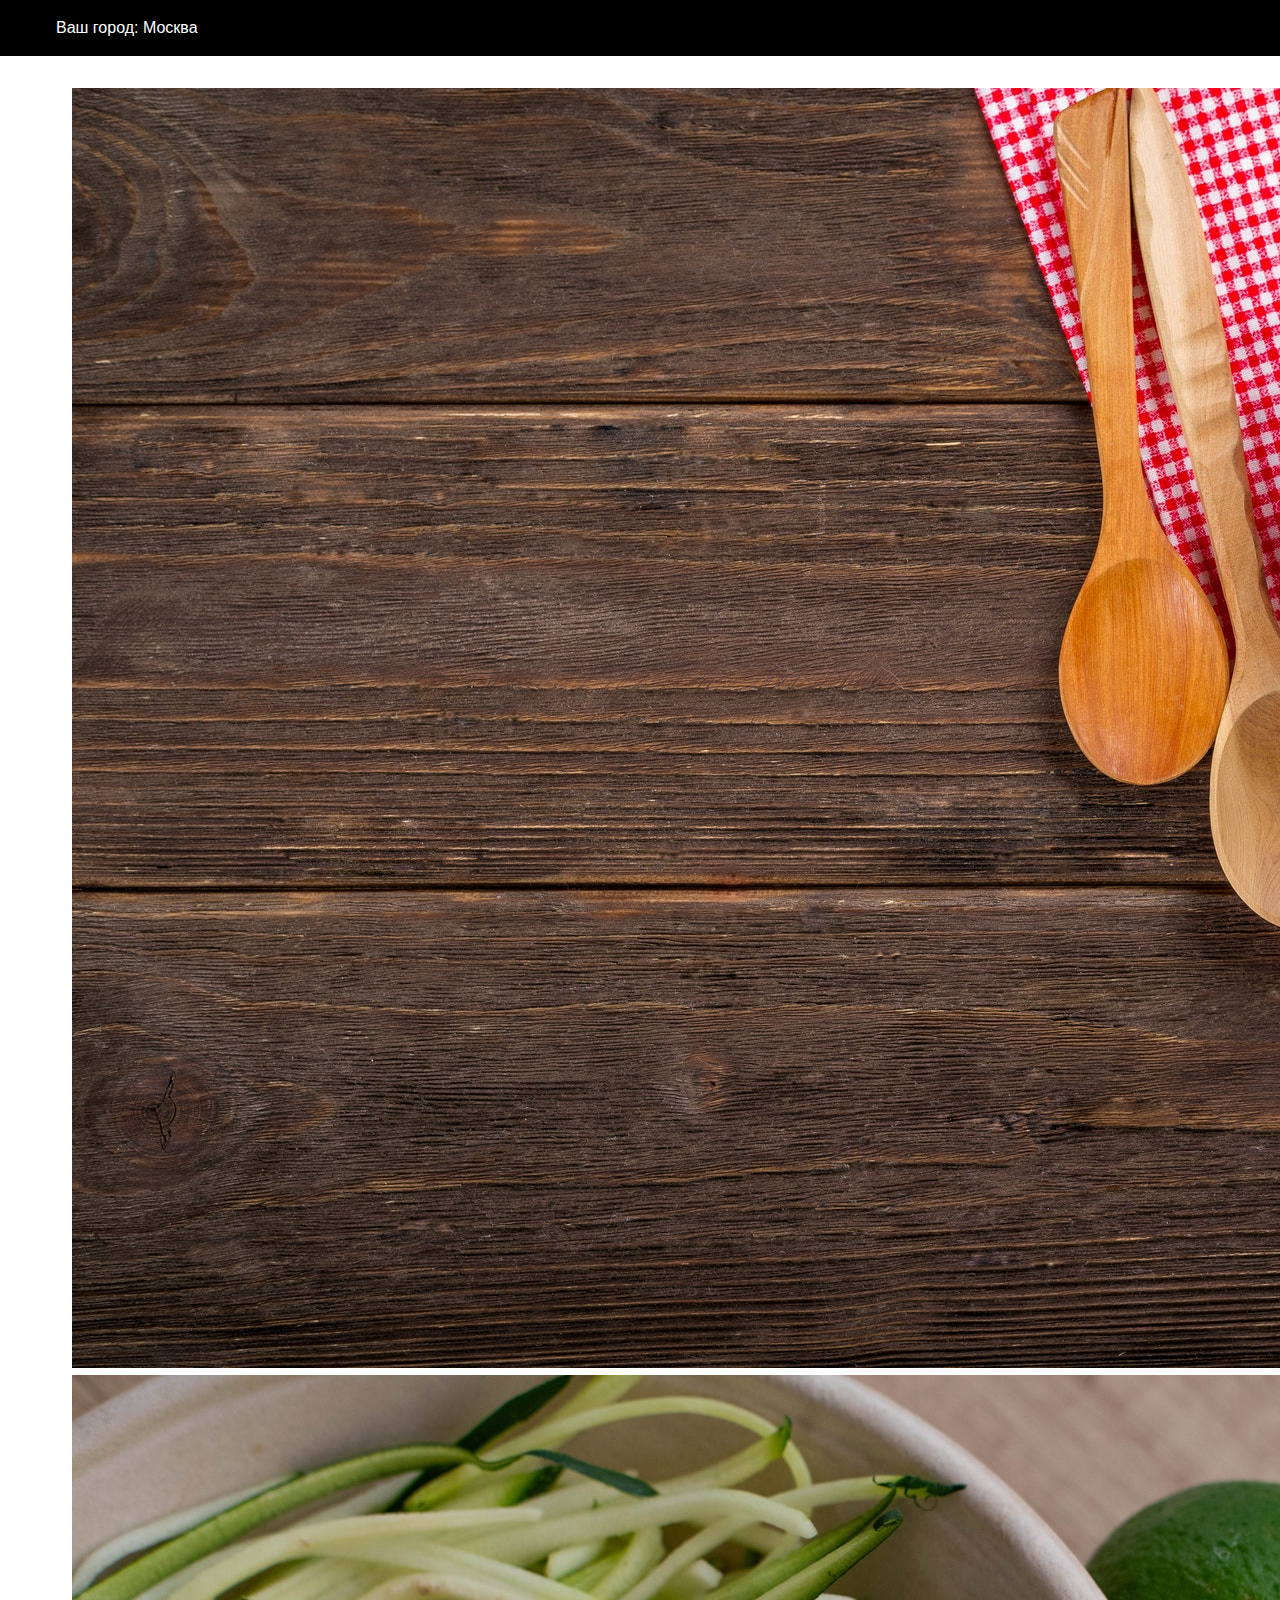
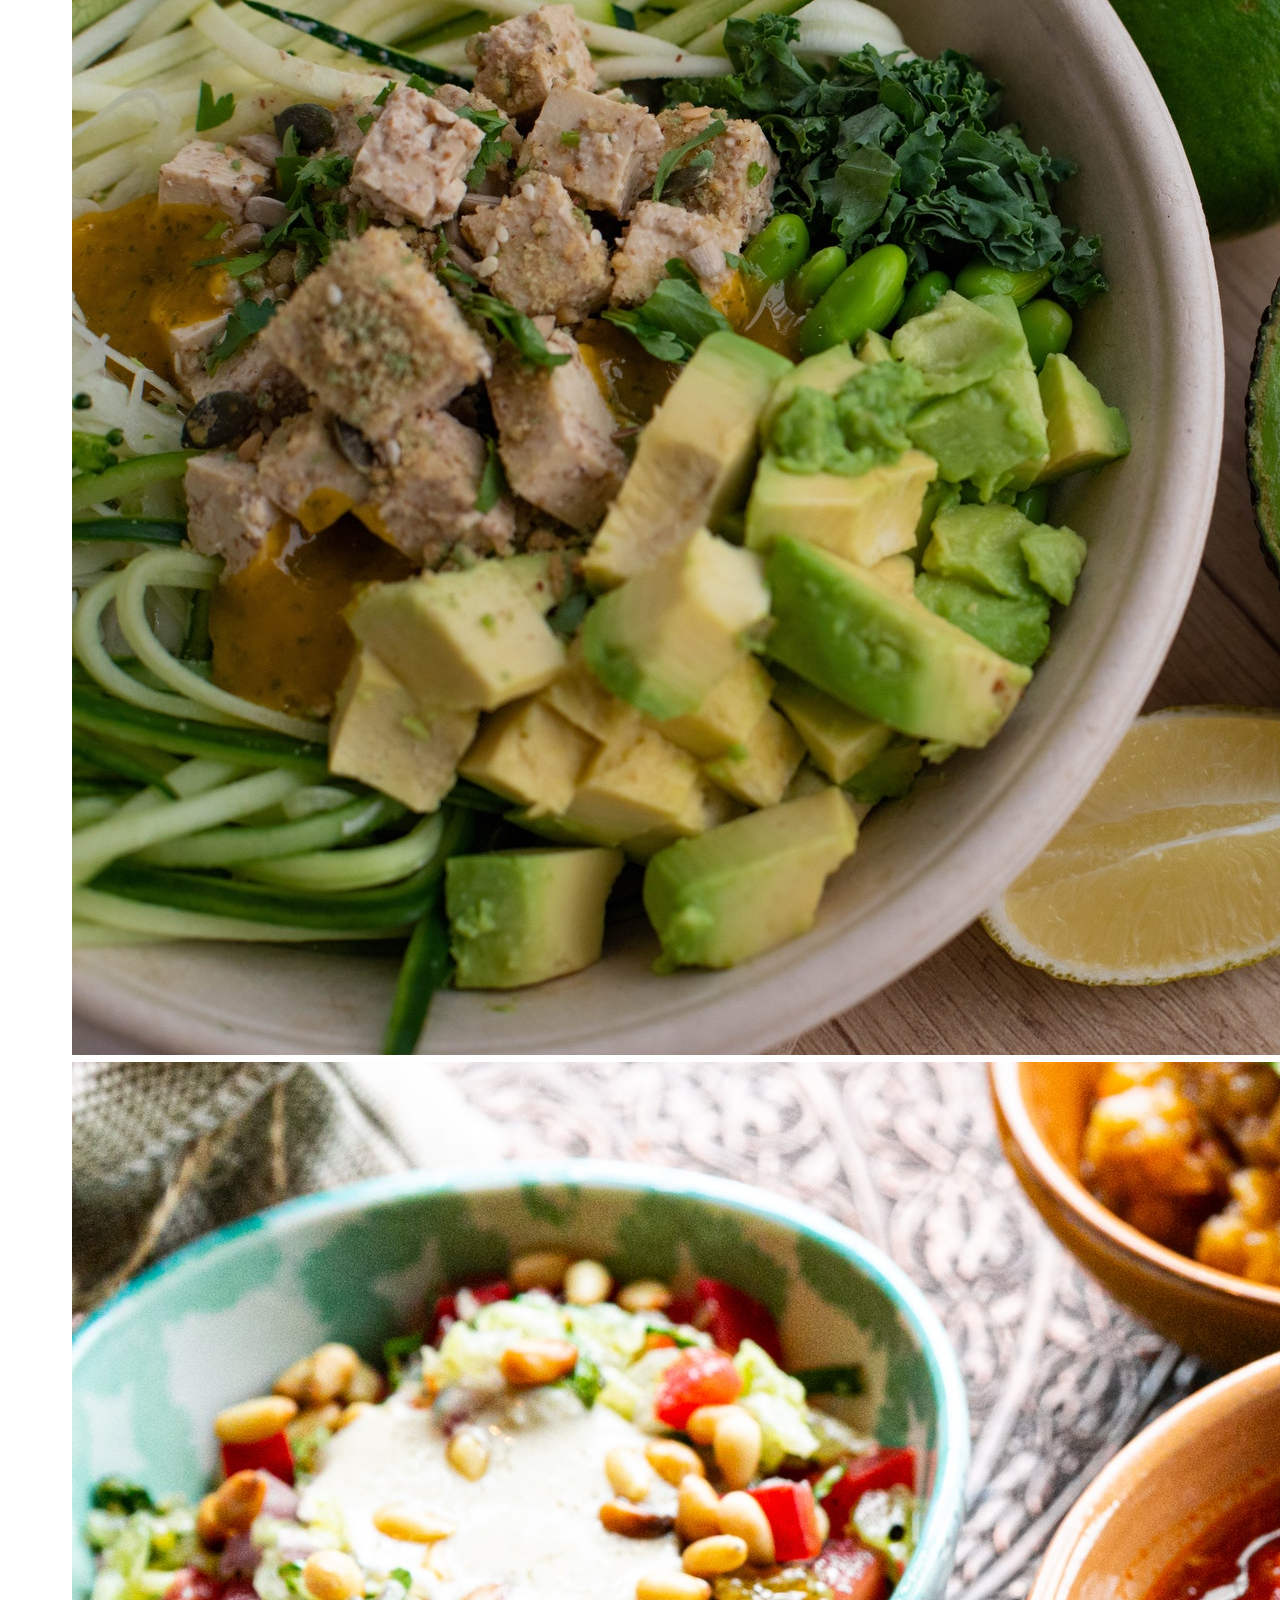
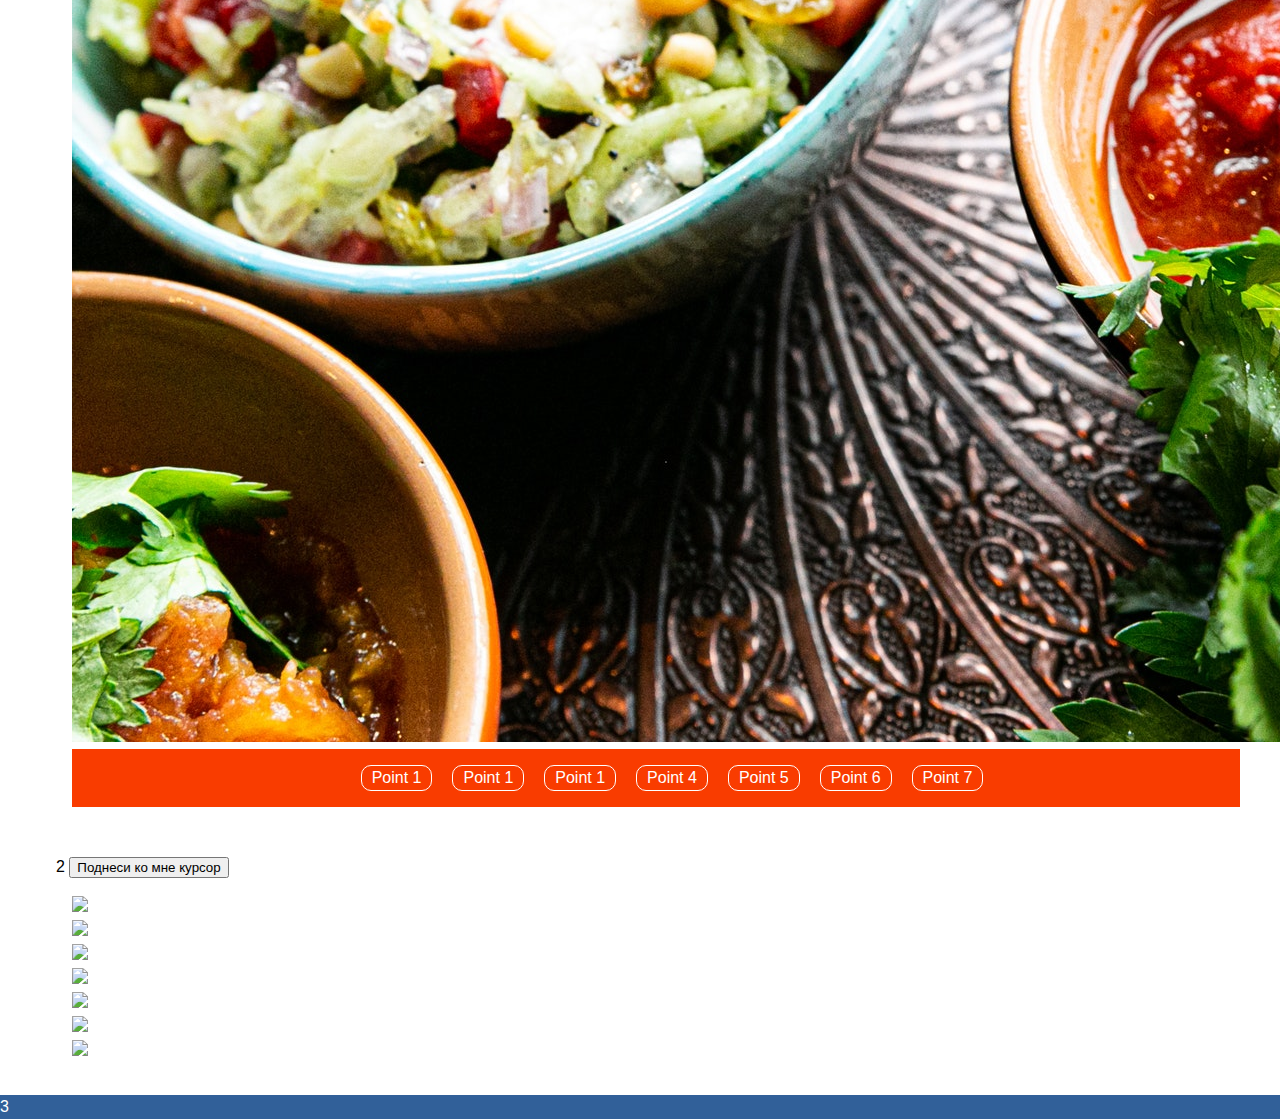
==== new 1.html @ e4171ee0 "commit-4" ====
<!DOCTYPE html>
<html>
    <head>
        <meta charset="utf-8">
        <title>Магазин вкусной и полезной еды</title>
		<meta name="viewport" content="width=device-width, initial-scale=1"> <!-- Адаптивный макет--> 
	<link rel="stylesheet" href="css/style.css"> 

    </head>
   
	<body>
		<div class="wrapper">
            <header>
                <div class="topheader">
                    <div class="container">
                        <div id="yourcity">
                            <p>Ваш город: Москва</p>
                            <!--div class="div-popup">
                                <span>Ваш город: Москва?</span>
                                <button type="button" class="btn-yes">Да</button>
                                <button type="button" class="btn-no">Нет</button>
                            </div -->
                        </div>
                    </div>
                </div>
                <div class="mainheader">
                    <div class="container">
                  
						<!-- Слайдер--> 
							<div class="container"><div class="row"><div class="col-md-8 col-md-offset-2">

<div class="jSlider">
<div><img src="images/pexels-pixabay-326278.jpg" alt="Бесплатная доставка"></div>
<div><img src="images/pexels-valeria-boltneva-1484522.jpg" alt="Вкусно и полезно"></div>
<div><img src="images/pexels-ponyo-sakana-4194624.jpg" alt="Только натуральные ингредиенты"></div>
</div>

</div>
                <div class="bottomheader">
                    <nav class="topmenu container">
                        <span class="menupoint">
                            <a href="#" class="line-point">Point 1</a>
                            <span>
                                <a href="#" class="pulldown-point">Point 1</a>
                                <a href="#" class="pulldown-point">Point 1</a>
                                <a href="#" class="pulldown-point">Point 1</a>
                                <a href="#" class="pulldown-point">Point 1</a>
                                <a href="#" class="pulldown-point">Point 1</a>
                                <a href="#" class="pulldown-point">Point 1</a>
                            </span>
                        </span><!--
                        --><span class="menupoint">
                            <a href="#" class="line-point">Point 1</a>
                            <span>
                                <a href="#" class="pulldown-point">Point 1</a>
                                <a href="#" class="pulldown-point">Point 1</a>
                                <a href="#" class="pulldown-point">Point 1</a>
                                <a href="#" class="pulldown-point">Point 1</a>
                                <a href="#" class="pulldown-point">Point 1</a>
                                <a href="#" class="pulldown-point">Point 1</a>
                            </span>
                        </span><!--
                        --><span class="menupoint">
                            <a href="#" class="line-point">Point 1</a>
                            <span>
                                <a href="#" class="pulldown-point">Point 1</a>
                                <a href="#" class="pulldown-point">Point 1</a>
                                <a href="#" class="pulldown-point">Point 1</a>
                                <a href="#" class="pulldown-point">Point 1</a>
                                <a href="#" class="pulldown-point">Point 1</a>
                                <a href="#" class="pulldown-point">Point 1</a>
                            </span>
                        </span><!--
                        --><span class="menupoint">
                            <a href="#" class="line-point">Point 4</a>
                            <span>
                                <a href="#" class="pulldown-point">Point 1</a>
                                <a href="#" class="pulldown-point">Point 1</a>
                                <a href="#" class="pulldown-point">Point 1</a>
                                <a href="#" class="pulldown-point">Point 1</a>
                                <a href="#" class="pulldown-point">Point 1</a>
                                <a href="#" class="pulldown-point">Point 1</a>
                            </span>
                        </span><!--
                        --><span class="menupoint"><a href="#" class="line-point">Point 5</a></span><!--
                        --><span class="menupoint"><a href="#" class="line-point">Point 6</a></span><!--
                        --><span class="menupoint"><a href="#" class="line-point">Point 7</a></span>
                    </nav>
                </div>
            </header>
            <main class="container">
                <!-- -->2
				<button type="button" class="btn btn-primary" data-toggle="popover" title="Сообщение" data-content="Ура, Bootstrap 4 работает">Поднеси ко мне курсор</button>


					<div class="container"><div class="row"><div class="col-md-8 col-md-offset-2">

<div class="jSlider">
<div><img src="http://drawings-girls.ucoz.net/2015/04/devushka-v-originalnoi-kojannoi_kurtke.jpg" /></div>
<div><img src="http://drawings-girls.ucoz.net/2015/04/rijevolosaia-devushka-v-sinem-platie.jpg" /></div>
<div><img src="http://drawings-girls.ucoz.net/2015/04/malenikaia-volshebnica-s-knigami.jpg" /></div>
<div><img src="http://drawings-girls.ucoz.net/2015/04/devushka-samurai-s-lucom.jpg" /></div>
<div><img src="http://drawings-girls.ucoz.net/2015/04/lico-devochki-s-babochkami.jpg" /></div>
<div><img src="http://drawings-girls.ucoz.net/2015/04/krasivaia-blondinka-v-belom-platie.jpg" /></div>
<div><img src="http://drawings-girls.ucoz.net/2015/04/vostochnaia-devushka-v-krasivom-platie.jpg" /></div>
</div>

</div></div></div>
            </main>
            <footer>
                
                <!-- -->3
            </footer>
        </div>

<!-- Script--> 	
	<script src="js/jquery-3.6.0.min.js"></script>
	<script src="js/popper.min.js"></script>
	<script src="js/script.js"></script>	

</body>
</html>
---- css/style.css ----
body {
	margin: 0;
	font: normal 16px/24px Arial, sans-serif;
	background: url('../images/pattern.jpg') left top repeat;
}
p {
	margin: 0;
}
.container {
	width: 1168px;
	margin: 0 auto;
	padding: 16px;
}
.wrapper {
	display: flex;
	flex-direction: column;
	min-height: 100vh;
}
.div-popup {
	position: fixed;
	top: 300px;
	left: 50%;
	margin-left: -250px;
	width: 450px;
	background: #fff;
	border-radius: 10px;
	padding: 25px;
	color: #000;
}


/* header */
.topheader {
	background: #000;
	color: #fff;
}
.mainheader {
	background: #fff;
}
.bottomheader {
	background: #f93c00;
}
#yourcity {
	cursor: pointer;
}
.topmenu {
	text-align: center;
}
.topmenu a {
	text-decoration: none;
	padding: 10px;
}
.line-point {
	color: #fff;
}
.pulldown-point {
	color: #f93c00;
	background: #fff;
}
.menupoint {
	display: inline-block;
	position: relative;
	margin: 0 10px;
	border: 1px solid #fff;
	border-radius: 10px;
}
.menupoint > span {
	display: none;
	position: absolute;
	top: 20px;
	left: 0;
	padding: 20px 0 5px;
	box-shadow: 1px 2px 5px rgba(0,0,0,.4);
}
.menupoint:hover > span,
.menupoint > span:hover {
	display: block;
}
.menupoint:hover {
	border-color: #f93c00;
	background: #fff;
}
.menupoint:hover .line-point {
	color: #f93c00;
}
.pulldown-point:hover {
	color: #000;
}


/* main */
main {
	flex: 1 1 auto;
	background: #fff;
}

/* footer */
footer {
	background: #316099;
	color: #fff;
}
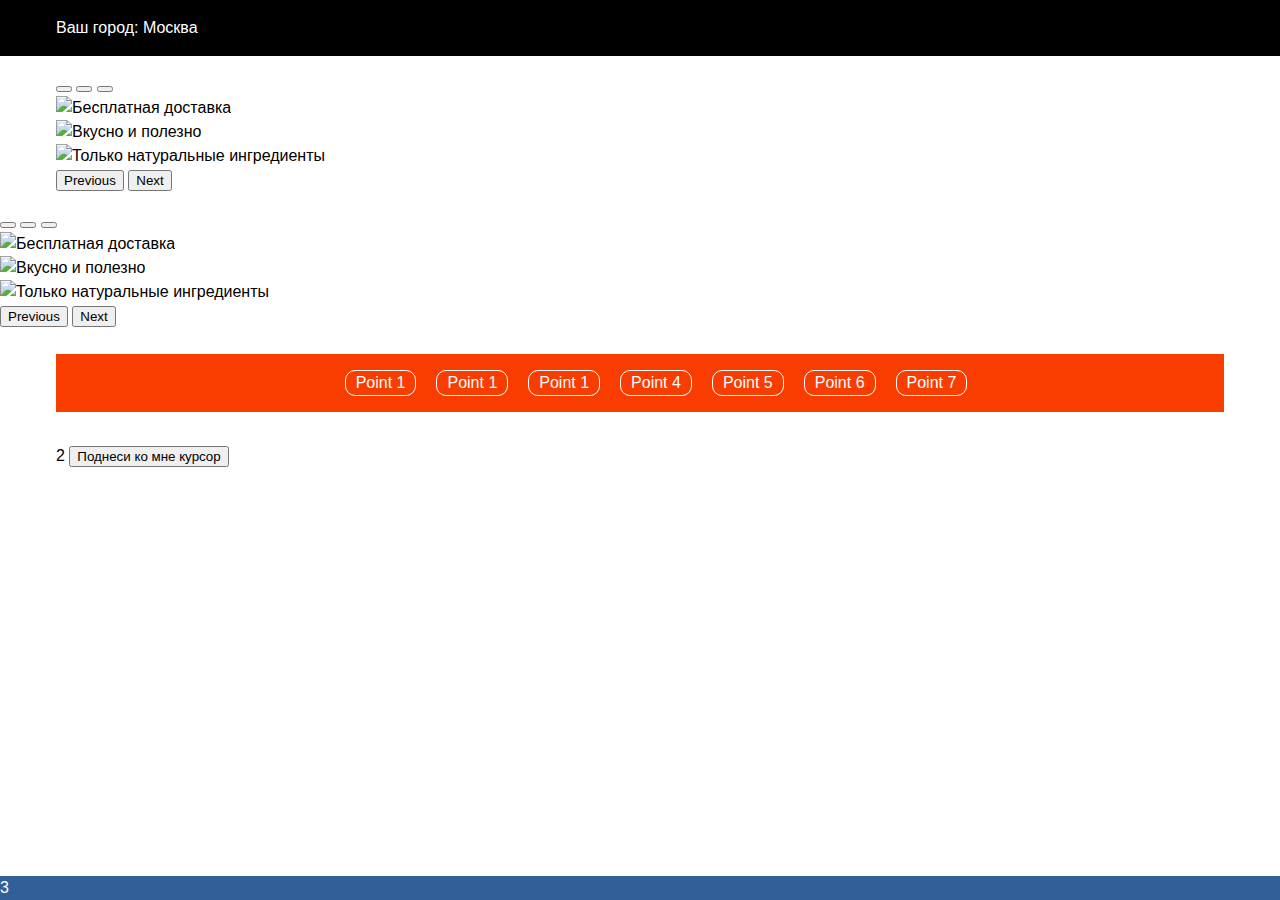
==== commit 72001f9d: "commit-5" ====
--- a/new 1.html
+++ b/new 1.html
@@ -25,6 +25,64 @@
                 </div>
                 <div class="mainheader">
                     <div class="container">
+					
+			<!-- Слайдер--> 
+							<div id="carouselExampleIndicators" class="carousel slide" data-bs-ride="carousel">
+							<div class="carousel-indicators">
+							<button type="button" data-bs-target="#carouselExampleIndicators" data-bs-slide-to="0" class="active" aria-current="true" aria-label="Slide 1"></button>
+							<button type="button" data-bs-target="#carouselExampleIndicators" data-bs-slide-to="1" aria-label="Slide 2"></button>
+							<button type="button" data-bs-target="#carouselExampleIndicators" data-bs-slide-to="2" aria-label="Slide 3"></button>
+						  </div>
+						  <div class="carousel-inner">
+							<div class="carousel-item active">
+							  <img src="images/pexels-pixabay-326278.jpeg" class="d-block w-100" alt="Бесплатная доставка">
+							</div>
+							<div class="carousel-item">
+							  <img src="images/pexels-valeria-boltneva-1484522.jpeg" class="d-block w-100" alt="Вкусно и полезно">
+							</div>
+							<div class="carousel-item">
+							  <img src="images/pexels-ponyo-sakana-4194624.jpeg" class="d-block w-100" alt="Только натуральные ингредиенты">
+							</div>
+						  </div>
+						  <button class="carousel-control-prev" type="button" data-bs-target="#carouselExampleIndicators" data-bs-slide="prev">
+							<span class="carousel-control-prev-icon" aria-hidden="true"></span>
+							<span class="visually-hidden">Previous</span>
+						  </button>
+						  <button class="carousel-control-next" type="button" data-bs-target="#carouselExampleIndicators" data-bs-slide="next">
+							<span class="carousel-control-next-icon" aria-hidden="true"></span>
+							<span class="visually-hidden">Next</span>
+						  </button>
+						</div>
+                    </div>		
+					
+			<!-- Слайдер--> 
+							<div id="carouselExampleIndicators" class="carousel slide" data-bs-ride="carousel">
+							<div class="carousel-indicators">
+							<button type="button" data-bs-target="#carouselExampleIndicators" data-bs-slide-to="0" class="active" aria-current="true" aria-label="Slide 1"></button>
+							<button type="button" data-bs-target="#carouselExampleIndicators" data-bs-slide-to="1" aria-label="Slide 2"></button>
+							<button type="button" data-bs-target="#carouselExampleIndicators" data-bs-slide-to="2" aria-label="Slide 3"></button>
+						  </div>
+						  <div class="carousel-inner">
+							<div class="carousel-item active">
+							  <img src="images/pexels-pixabay-326278.jpeg" class="d-block w-100" alt="Бесплатная доставка">
+							</div>
+							<div class="carousel-item">
+							  <img src="images/pexels-valeria-boltneva-1484522.jpeg" class="d-block w-100" alt="Вкусно и полезно">
+							</div>
+							<div class="carousel-item">
+							  <img src="images/pexels-ponyo-sakana-4194624.jpeg" class="d-block w-100" alt="Только натуральные ингредиенты">
+							</div>
+						  </div>
+						  <button class="carousel-control-prev" type="button" data-bs-target="#carouselExampleIndicators" data-bs-slide="prev">
+							<span class="carousel-control-prev-icon" aria-hidden="true"></span>
+							<span class="visually-hidden">Previous</span>
+						  </button>
+						  <button class="carousel-control-next" type="button" data-bs-target="#carouselExampleIndicators" data-bs-slide="next">
+							<span class="carousel-control-next-icon" aria-hidden="true"></span>
+							<span class="visually-hidden">Next</span>
+						  </button>
+						</div>
+                    </div>
                   
 						<!-- Слайдер--> 
 							<div class="container"><div class="row"><div class="col-md-8 col-md-offset-2">
--- a/css/style.css
+++ b/css/style.css
@@ -99,3 +99,277 @@
 	background: #316099;
 	color: #fff;
 }
+
+  /*Slider*/
+.jSlider {
+	position: relative;
+	width: 100%;
+	padding-bottom: 10px; 
+}
+
+.jSlider img {
+	width: 100%;
+	height: auto;
+	display: block;
+}
+
+.jSlider > div > * { /* hide all image at first */
+	width: 0;
+	height: 0;
+	overflow: hidden;
+	display: block;
+}
+
+.jSlider > img:first-child {
+	visibility: hidden;
+	-ms-filter: "progid:DXImageTransform.Microsoft.Alpha(Opacity=0)";
+	filter: alpha(opacity=0);
+	-khtml-opacity: 0;
+	-moz-opacity: 0;
+	opacity: 0;
+}
+
+.jSlider .slider-content {
+	width: 100%;
+	height: 100%;
+	background: #fff;
+	overflow: hidden;
+	position: absolute;
+	top: 0;
+	left: 0;
+	right: 0;
+	bottom: 0;
+}
+
+.jSlider .slider-content-wrapper {
+	width: 100%;
+	height: 100%;
+	padding-bottom: 201px; /* fix windows phone tap highlight */
+	overflow: hidden;
+}
+
+.jSlider .slider-slides {
+	width: 100%;
+	height: 100%;
+	position: relative;
+	overflow: visible;
+	cursor: move;
+	cursor: -webkit-grab;
+	cursor: -moz-grab;
+}
+.jSlider .grabbing {
+	cursor: -webkit-grabbing;
+	cursor: -moz-grabbing;
+}
+.jSlider.fade-transition .slider-slides
+, .jSlider.fade-transition .grabbing {
+	cursor: e-resize;
+}
+.jSlider.background-transition .slider-slides
+, .jSlider.background-transition .grabbing {
+	cursor: default;
+}
+.jSlider .slider-slides > div {
+	width: 100%;
+	height: 100%;
+	position: absolute;
+	top: 0;
+	left: 0;
+
+	-webkit-touch-callout: none;
+    -webkit-user-select: none;
+    -khtml-user-select: none;
+    -moz-user-select: none;
+    -ms-user-select: none;
+    user-select: none;
+}
+.webkit-slider {}
+.webkit-slider .slider-content
+, .webkit-slider .slider-content div
+, .webkit-slider .slider-content img {
+	-webkit-transform: translateZ(0);
+	-webkit-perspective: 1000;
+	-webkit-backface-visibility: hidden;
+}
+.webkit-slider .controller span {
+	-webkit-tap-highlight-color: rgba(0, 0, 0 ,0);
+}
+
+.jSlider [class*=appear-] {
+	-ms-filter: "progid:DXImageTransform.Microsoft.Alpha(Opacity=0)";
+	filter: alpha(opacity=0);
+	-khtml-opacity: 0;
+	-moz-opacity: 0;
+	opacity: 0;
+}
+
+.jSlider .cssAnimation {
+	-webkit-transition: all 0.5s;
+	-moz-transition: all 0.5s;
+	-ms-transition: all 0.5s;
+	-o-transition: all 0.5s;
+	transition: all 0.5s;
+}
+
+/**********************************************
+CONTROLLERS - PURE CSS 3 THEME
+//
+/**********************************************/
+.jSlider .controller {
+	display: block;
+	visibility: hidden;
+}
+.jSlider .controller > div {
+	width: auto;
+	height: auto;
+	display: none;
+}
+.jSlider .controller span {
+	cursor: pointer;
+}
+
+.jSlider .indicator {
+	visibility: hidden;
+	text-align: center;
+	position: absolute;
+	bottom: 5%;
+	left: 0;
+	right: 0;
+}
+.jSlider .indicator span {
+	font-size: 0;
+	line-height: 0;
+	width: 11px;
+	height: 11px;
+	margin-left: 10px;
+	background: #ccc;
+	background: rgba(255, 255, 255, 0.5);
+	border: 1px solid #fff;
+	border-radius: 50px;
+	-webkit-border-radius: 50px;
+	display: inline-block;
+	visibility: visible;
+}
+.jSlider .indicator span:first-child {
+	margin-left: 0;
+}
+.jSlider .indicator span.selected {
+	background: #fff;
+}
+
+.jSlider .navigator {
+	visibility: hidden;
+}
+.jSlider .navigator span {
+	font-size: 0;
+	line-height: 0;
+	width: 50px;
+	height: 50px;
+	margin-top: -25px;
+	background: #fff;
+	background: rgba(255, 255, 255, 0.5);
+	border-radius: 50px;
+	-webkit-border-radius: 50px;
+	-ms-transform: rotate(-45deg);
+	-webkit-transform: rotate(-45deg);
+	-moz-transform: rotate(-45deg);
+	-o-transform: rotate(-45deg);
+	transform: rotate(-45deg);
+	display: block;
+	position: absolute;
+	top: 50%;
+	z-index: 2;
+	visibility: visible;
+}
+.jSlider .navigator span:hover {
+	background: #000;
+	background: rgba(0, 0, 0, 0.5);
+}
+.jSlider .navigator .disabled {
+	display: none;
+	cursor: default;
+}
+.jSlider .navigator .prev {
+	left: 5%;
+}
+.jSlider .navigator .next {
+	right: 5%;
+}
+.jSlider .navigator span:before
+, .jSlider .navigator span:after {
+	content: '';
+	display: block;
+	position: absolute;
+}
+.jSlider .navigator span:before {
+	width: 20px;
+	height: 0;
+	border-top: 1px solid #000;
+}
+.jSlider .navigator span:hover:before {
+	border-top-color: #fff;
+}
+.jSlider .navigator span:after {
+	height: 20px;
+	width: 0;
+	border-left: 1px solid #000;
+}
+.jSlider .navigator span:hover:after {
+	border-left-color: #fff;
+}
+.jSlider .navigator .prev:before
+, .jSlider .navigator .prev:after {
+	top: 18px;
+	left: 18px;
+}
+.jSlider .navigator .next:before
+, .jSlider .navigator .next:after {
+	bottom: 18px;
+	right: 18px;
+}
+
+/* ie8 fix */
+.jSlider .msie8 .navigator span:before {
+	width: 0;
+	height: 0;
+	border-width: 10px 15px;
+	border-style: solid;
+	border-color: transparent;
+	top: 15px;
+	bottom: auto;
+}
+
+.jSlider .msie8 .navigator span:after {
+	display: none;
+}
+
+.jSlider .msie8 .navigator .prev:before {
+	border-left-width: 0;
+	border-right-color: #ccc;
+	left: 15px;
+}
+
+.jSlider .msie8 .navigator .next:before {
+	border-right-width: 0;
+	border-left-color: #ccc;
+	right: 15px;
+}
+/* responsive rules */
+@media (max-width: 1199px) {
+}
+@media (max-width: 991px) {
+}
+@media (max-width: 767px) {
+	.jSlider .indicator span {
+		width: 7px;
+		height: 7px;
+		margin-left: 7px;
+	}
+}
+@media (max-width: 480px) {
+	.jSlider .indicator span {
+		width: 5px;
+		height: 5px;
+		margin-left: 5px;
+	}
+}
